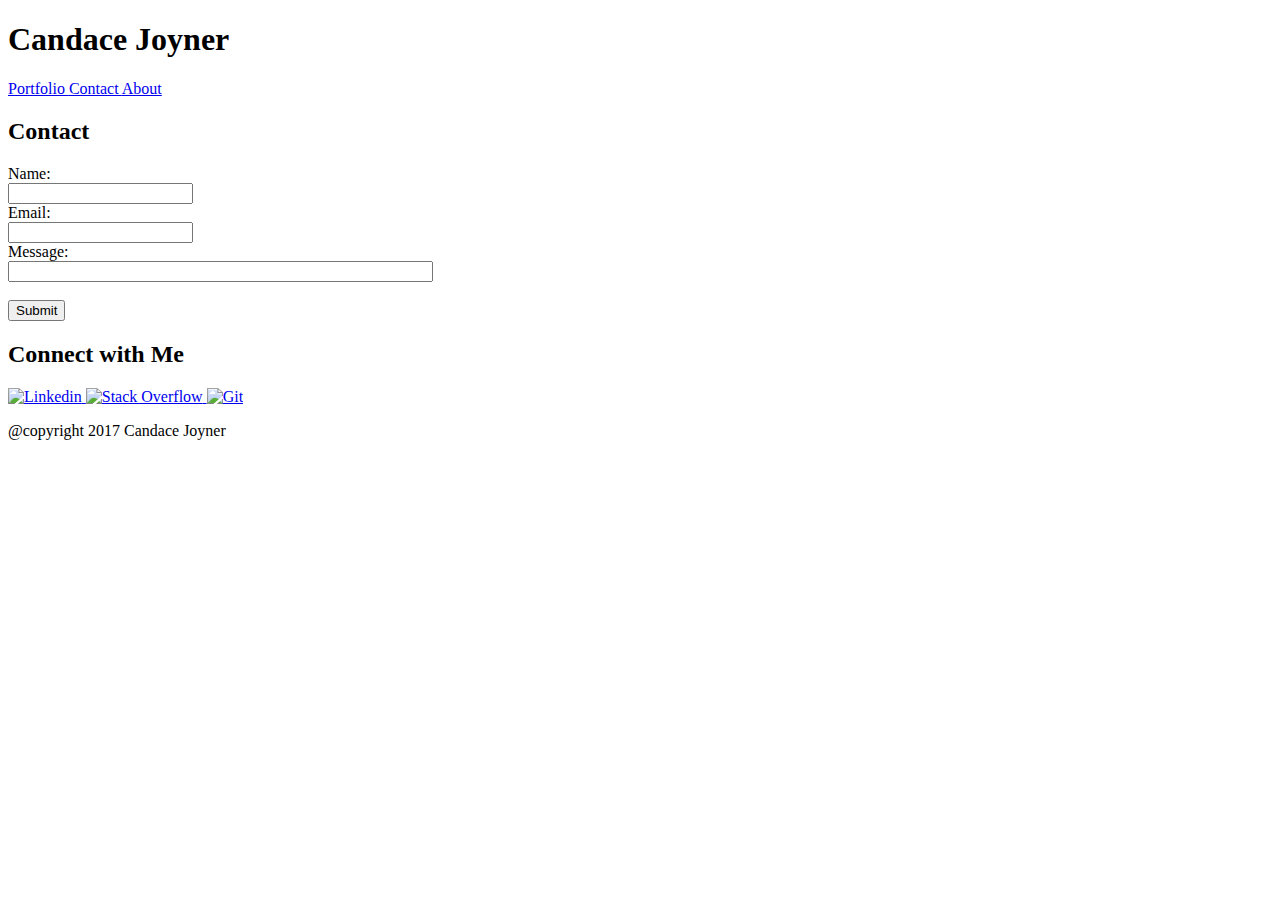
==== contact2.html @ 7da7b36c "working version" ====
<!DOCTYPE html>
<html>
<head>
	<title>Contact</title>
	<link rel="stylesheet" type="text/css" href="Assets\css\reset.css" > 
	<link rel="stylesheet" type="text/css" href="Assets\css\style.css">
</head>
<body>

	<header>
		<h1 class="Teal">Candace Joyner</h1>

		<a  href="portfolio.html" class= button > Portfolio </a>
		<a  href="contact.html" class= "button line"> Contact </a>
		<a  href="index.html" class= "button line"> About  </a>
	</header>

	
	

	<div class="main_box">

		<div class="left-box">
		<h2>Contact</h2>
	

		<form action="mailto:candace.joyner@gmail.com" method="post" enctype="text/plain"> Name:<br>
		<input type="text" name="name"><br>Email:<br>
		<input type="text" name="mail"><br>Message:<br>
		<input type="text" name="comment" size="50"><br><br>

		<input type="submit" value="Submit">
		
		</form>
		</div>
	
	<div class="social-box">
			<h2 class="center"> Connect with Me </h2>
			
			<a href="https://www.linkedin.com/in/candace-joyner-481444a/" class="social_pic">
			<img src="assets\images\in.png" alt="Linkedin" class="social_pic">
			</a>

			<a href="https://stackoverflow.com/users/8761978/ccjoyner" class="social_pic">
			<img src="assets\images\stack.png" alt="Stack Overflow" class=social_pic>
			</a>

			<a href="https://github.com/canjoyner" class="social_pic">
			<img src="assets\images\git.png" alt="Git" class=social_pic>
			</a>

		</div>

	<footer>
		<p> @copyright 2017 Candace Joyner </p>
	</footer>



</body>
</html>
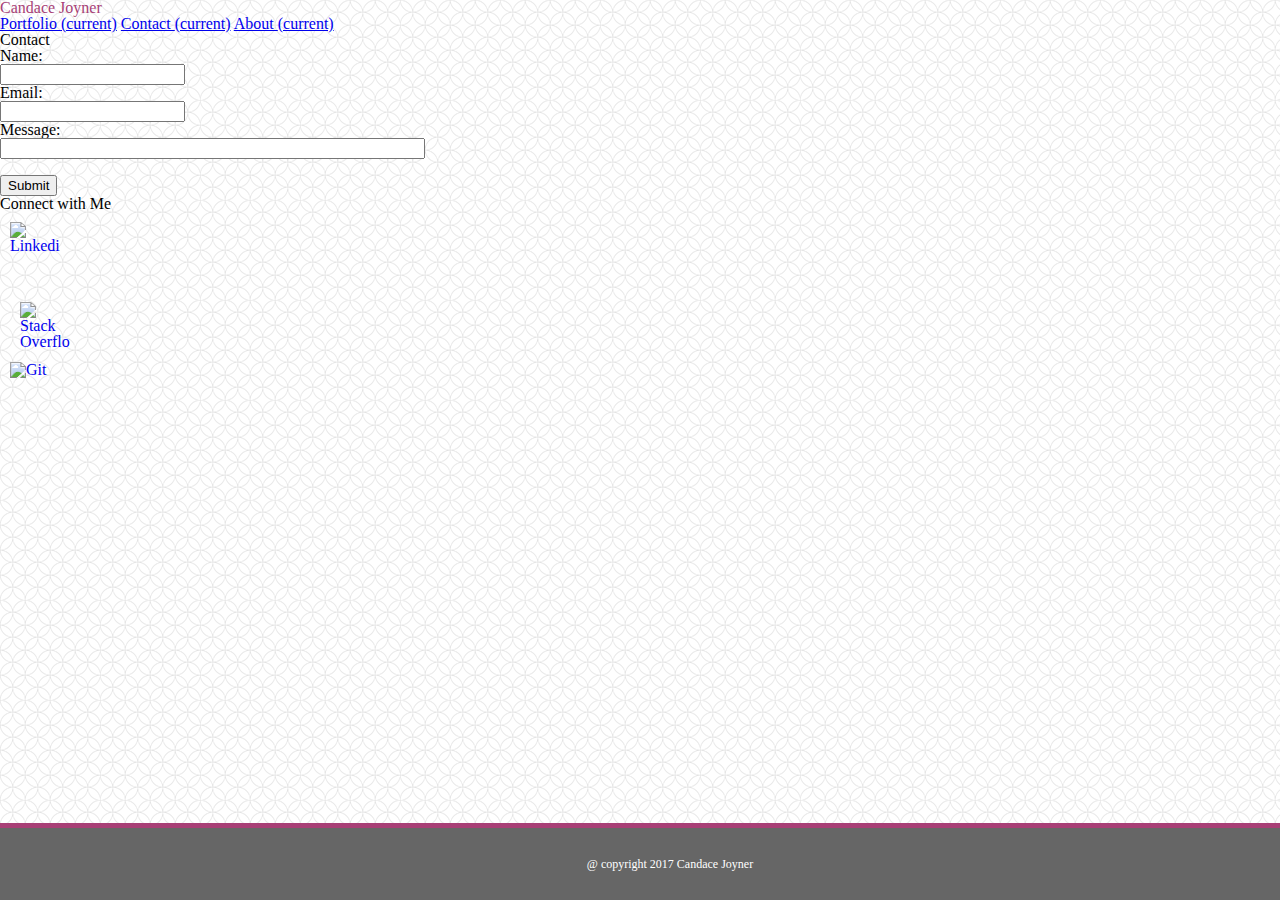
==== commit 5b563ada: "homework files" ====
--- a/contact2.html
+++ b/contact2.html
@@ -4,27 +4,46 @@
 <html>
 <head>
 	<title>Contact</title>
-	<link rel="stylesheet" type="text/css" href="Assets\css\reset.css" > 
-	<link rel="stylesheet" type="text/css" href="Assets\css\style.css">
+	<link rel="stylesheet" type="text/css" href="Assets2\css\reset.css" > 
+	<link rel="stylesheet" href="https://maxcdn.bootstrapcdn.com/bootstrap/4.0.0-beta.2/css/bootstrap.min.css" integrity="sha384-PsH8R72JQ3SOdhVi3uxftmaW6Vc51MKb0q5P2rRUpPvrszuE4W1povHYgTpBfshb" crossorigin="anonymous">
+	<link rel="stylesheet" type="text/css" href="Assets2\css\bootstyle.css">
 </head>
 <body>
 
 	<header>
-		<h1 class="Teal">Candace Joyner</h1>
+		
+		<nav class="navbar navbar-expand-lg navbar-light bg-light bold">
 
-		<a  href="portfolio.html" class= button > Portfolio </a>
-		<a  href="contact.html" class= "button line"> Contact </a>
-		<a  href="index.html" class= "button line"> About  </a>
+		<h1 class="navbar-brand bold">Candace Joyner</h1>
+
+		<a class="nav-link" href="portfolio.html">Portfolio <span class="sr-only">(current)</span></a>
+		<a class="nav-link" href="contact.html">Contact <span class="sr-only">(current)</span></a>
+		<a class="nav-link" href="index.html">About <span class="sr-only">(current)</span></a>
+		</nav>
 	</header>
 
 	
 	
 
-	<div class="main_box">
+	<!-- <div class="main_box"> -->
 
-		<div class="left-box">
+		<!-- <div class="left-box"> -->
+		<!-- <h2>Contact</h2> -->
+	
+<div class="main_box container">
+	<div class = "row">
+		
+
+	<div class="left-box col-md-8">
+		<div class = "card">
 		<h2>Contact</h2>
-	
+			<!-- <div class="row"> -->
+				<!-- <div class=col-md-6>
+		 <img src="assets2\images\about.jpg" alt="profile" class="profile_pic img-fluid floatleft">
+			</div> -->
+		<div class=col-md-6>
+
+
 
 		<form action="mailto:candace.joyner@gmail.com" method="post" enctype="text/plain"> Name:<br>
 		<input type="text" name="name"><br>Email:<br>
@@ -35,26 +54,50 @@
 		
 		</form>
 		</div>
+
+
+	</div>	
 	
-	<div class="social-box">
-			<h2 class="center"> Connect with Me </h2>
+	</div>
+
+
+
+
+
+	<div class="social-box col-md-4">
+			<div class="card text-center">
+			<h2 > Connect with Me </h2>
+
+			<div class="row">
+				<div class ="col-md-4">
 			
-			<a href="https://www.linkedin.com/in/candace-joyner-481444a/" class="social_pic">
-			<img src="assets\images\in.png" alt="Linkedin" class="social_pic">
-			</a>
-
-			<a href="https://stackoverflow.com/users/8761978/ccjoyner" class="social_pic">
-			<img src="assets\images\stack.png" alt="Stack Overflow" class=social_pic>
-			</a>
-
-			<a href="https://github.com/canjoyner" class="social_pic">
-			<img src="assets\images\git.png" alt="Git" class=social_pic>
+			<a href="https://www.linkedin.com/in/candace-joyner-481444a/" >
+			<img src="assets2\images\in.png" alt="Linkedin" class="social_pic img-fluid">
 			</a>
 
 		</div>
+				
 
-	<footer>
-		<p> @copyright 2017 Candace Joyner </p>
+			<div class ="col-md-4">
+			<a href="https://stackoverflow.com/users/8761978/ccjoyner" class="social_pic img-fluid">
+			<img src="assets2\images\stack.png" alt="Stack Overflow" class=social_pic>
+			</a>
+			</div>
+
+		<div class ="col-md-4">
+			<a href="https://github.com/canjoyner" class="img-fluid  ">
+			<img src="assets2\images\git.png" alt="Git" class=social_pic>
+			</a>
+			</div>
+			</div>
+		</div>
+	</div>
+</div>
+</div>
+	
+
+	<footer >
+		<h6> @ copyright 2017 Candace Joyner </h6>
 	</footer>
 
 
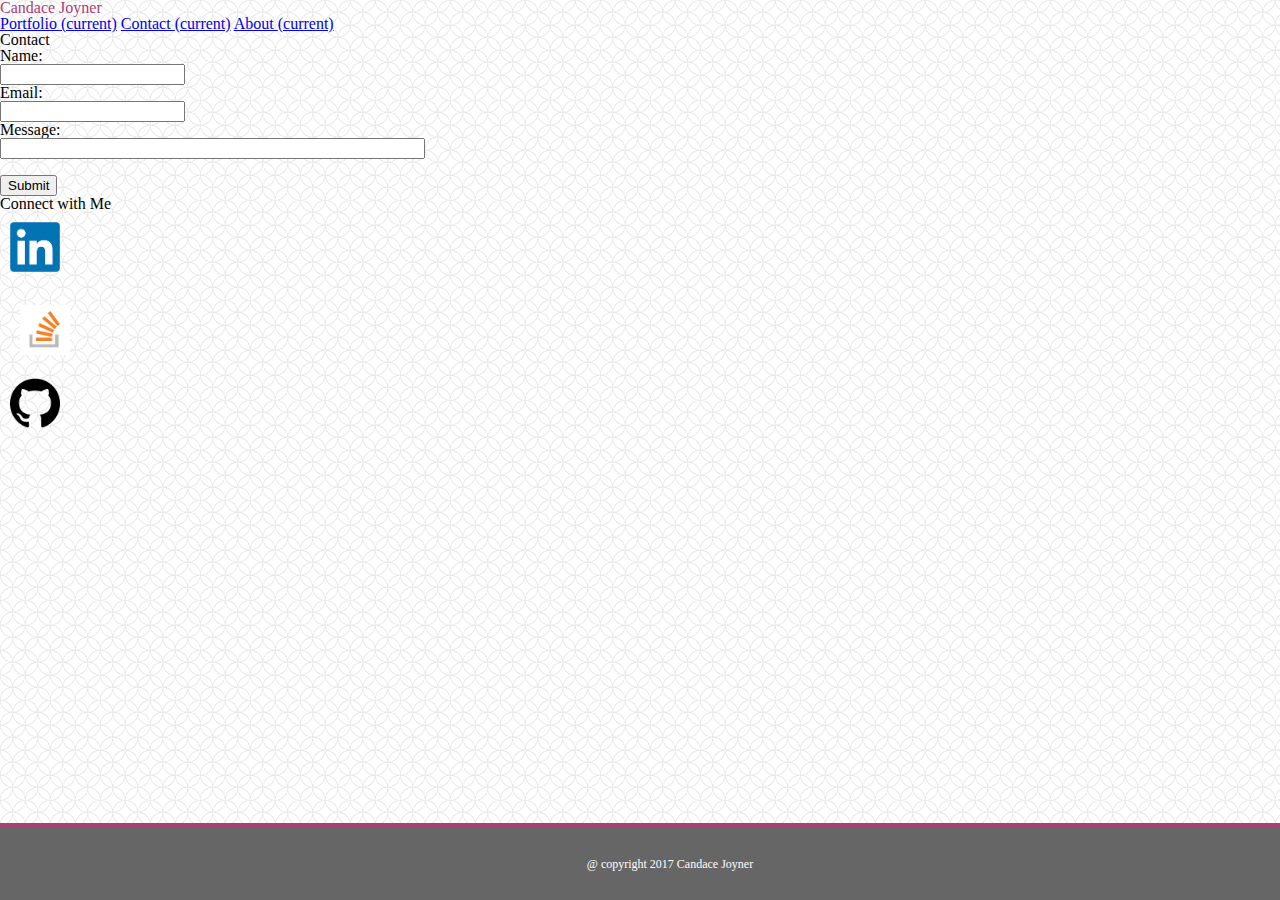
==== commit 28449532: "Update contact2.html" ====
--- a/contact2.html
+++ b/contact2.html
@@ -16,9 +16,9 @@
 
 		<h1 class="navbar-brand bold">Candace Joyner</h1>
 
-		<a class="nav-link" href="portfolio.html">Portfolio <span class="sr-only">(current)</span></a>
-		<a class="nav-link" href="contact.html">Contact <span class="sr-only">(current)</span></a>
-		<a class="nav-link" href="index.html">About <span class="sr-only">(current)</span></a>
+		<a class="nav-link" href="portfolio2.html">Portfolio <span class="sr-only">(current)</span></a>
+		<a class="nav-link" href="contact2.html">Contact <span class="sr-only">(current)</span></a>
+		<a class="nav-link" href="index2.html">About <span class="sr-only">(current)</span></a>
 		</nav>
 	</header>
 
@@ -72,7 +72,7 @@
 				<div class ="col-md-4">
 			
 			<a href="https://www.linkedin.com/in/candace-joyner-481444a/" >
-			<img src="assets2\images\in.png" alt="Linkedin" class="social_pic img-fluid">
+			<img src="Assets2\images\in.png" alt="Linkedin" class="social_pic img-fluid">
 			</a>
 
 		</div>
@@ -80,13 +80,13 @@
 
 			<div class ="col-md-4">
 			<a href="https://stackoverflow.com/users/8761978/ccjoyner" class="social_pic img-fluid">
-			<img src="assets2\images\stack.png" alt="Stack Overflow" class=social_pic>
+			<img src="Assets2\images\stack.png" alt="Stack Overflow" class=social_pic>
 			</a>
 			</div>
 
 		<div class ="col-md-4">
 			<a href="https://github.com/canjoyner" class="img-fluid  ">
-			<img src="assets2\images\git.png" alt="Git" class=social_pic>
+			<img src="Assets2\images\git.png" alt="Git" class=social_pic>
 			</a>
 			</div>
 			</div>
@@ -103,4 +103,4 @@
 
 
 </body>
-</html>+</html>
